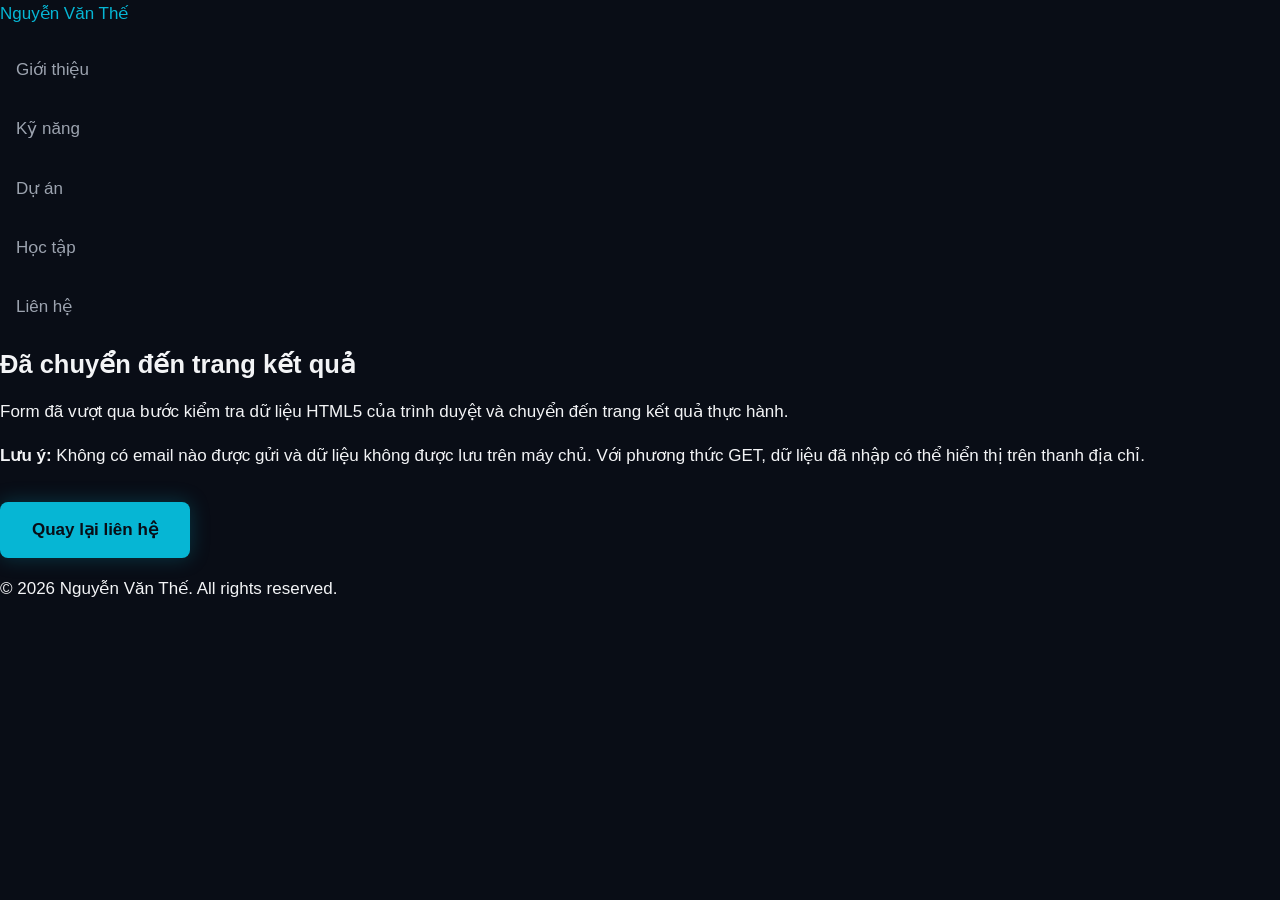
==== ket-qua-lien-he.html @ 1d405415 "commit" ====
<!doctype html>
<html lang="vi">

<head>
  <meta charset="UTF-8" />
  <meta name="viewport" content="width=device-width, initial-scale=1.0" />
  <title>Kết quả liên hệ - Nguyễn Văn Thế</title>
  <link rel="stylesheet" href="css/style.css" />

</head>

<body>
  <header class="site-header">
    <div class="container">
      <a class="logo" href="index.html#gioi-thieu">
        Nguyễn Văn Thế
      </a>

      <nav aria-label="Menu chính">
        <ul class="menu">
          <li><a href="index.html#gioi-thieu">Giới thiệu</a></li>
          <li><a href="index.html#ky-nang">Kỹ năng</a></li>
          <li><a href="index.html#du-an">Dự án</a></li>
          <li><a href="index.html#hoc-tap">Học tập</a></li>
          <li><a href="index.html#lien-he">Liên hệ</a></li>
        </ul>
      </nav>
    </div>
  </header>

  <main id="noi-dung" class="result-main">
    <div class="container">
      <section class="result-panel" aria-labelledby="result-title">
        <h1 id="result-title">
          Đã chuyển đến trang kết quả
        </h1>

        <p>
          Form đã vượt qua bước kiểm tra dữ liệu HTML5
          của trình duyệt và chuyển đến trang kết quả
          thực hành.
        </p>

        <p>
          <strong>Lưu ý:</strong>
          Không có email nào được gửi và dữ liệu không
          được lưu trên máy chủ. Với phương thức GET,
          dữ liệu đã nhập có thể hiển thị trên thanh địa chỉ.
        </p>

        <a class="button" href="index.html#lien-he">
          Quay lại liên hệ
        </a>
      </section>
    </div>
  </main>

  <footer class="site-footer">
    <div class="container">
      <p>© 2026 Nguyễn Văn Thế. All rights reserved.</p>
    </div>
  </footer>
</body>

</html>
---- css/style.css ----
:root {
  --bg-main: #090d16;
  --bg-surface: #111827;
  --bg-card: #162032;
  --text-main: #f3f4f6;
  --text-muted: #9ca3af;
  --accent: #06b6d4;
  --highlight: #f59e0b;
  --border-color: #1f293d;
  --error-color: #ef4444;
}

*,
*::before,
*::after {
  box-sizing: border-box;
}

html {
  scroll-behavior: smooth;
}

body {
  margin: 0;
  width: 100%;
  font-family: "Inter", "Segoe UI", Arial, sans-serif;
  font-size: 1.0625rem;
  line-height: 1.6;
  color: var(--text-main);
  background: var(--bg-main);
}

h1, h2, h3 {
  line-height: 1.25;
  margin: 0 0 1rem;
}

h2 {
  display: inline-block;
  position: relative;
  padding-bottom: 0.5rem;
  font-size: 1.875rem;
}

h2::after {
  content: "";
  position: absolute;
  left: 0;
  bottom: 0;
  width: 2.5rem;
  height: 0.25rem;
  background: var(--accent);
  border-radius: 0.125rem;
}

a {
  color: var(--accent);
  text-decoration: none;
  transition: 180ms;
}

a:hover {
  color: var(--highlight);
}

a:focus-visible,
button:focus-visible,
input:focus-visible,
textarea:focus-visible {
  outline: 3px solid var(--highlight);
  outline-offset: 3px;
}

/* BỐ CỤC CHÍNH */

.page-wrapper {
  display: flex;
  min-height: 100vh;
}

.sidebar {
  width: 280px;
  min-width: 280px;
  height: 100vh;
  position: sticky;
  top: 0;
  display: flex;
  flex-direction: column;
  justify-content: space-between;
  padding: 2rem 1.5rem;
  background: var(--bg-surface);
  border-right: 1px solid var(--border-color);
}

.profile-box {
  text-align: center;
}

.profile-box h1 {
  font-size: 1.75rem;
}

.avatar {
  width: 12.5rem;
  height: 12.5rem;
  max-width: 100%;
  object-fit: cover;
  border: 2px solid var(--accent);
  border-radius: 1.5rem;
  box-shadow: 0 0 2rem #06b6d426;
  margin-bottom: 1.25rem;
}

.hero-role {
  color: var(--accent);
  font-family: monospace;
  font-size: 0.875rem;
  font-weight: 600;
}

.sidebar-nav {
  margin-top: 2rem;
}

.menu {
  display: flex;
  flex-direction: column;
  gap: 0.5rem;
  padding: 0;
  list-style: none;
}

.menu a {
  display: block;
  padding: 0.75rem 1rem;
  color: var(--text-muted);
  border-radius: 0.5rem;
}

.menu a:hover {
  background: #06b6d41a;
  transform: translateX(4px);
}

.sidebar-footer {
  padding-top: 1rem;
  border-top: 1px solid var(--border-color);
  color: var(--text-muted);
  font-size: 0.8125rem;
  text-align: center;
}

.main-content {
  flex: 1;
  min-width: 0;
  padding: 2.5rem;
}

.card-section {
  padding: 2rem;
  margin-bottom: 2rem;
  background: var(--bg-card);
  border: 1px solid var(--border-color);
  border-radius: 0.75rem;
}

/* GIỚI THIỆU */

.hero-banner {
  padding: 3rem;
  background: var(--bg-main);
  border-top: 4px solid var(--accent);
}

.hero-banner p {
  color: var(--text-muted);
}

/* KỸ NĂNG VÀ HỌC TẬP */

.two-col-grid {
  display: grid;
  grid-template-columns: repeat(2, minmax(0, 1fr));
  gap: 2rem;
  margin-bottom: 2rem;
}

.two-col-grid .card-section {
  margin-bottom: 0;
}

.skills {
  display: grid;
  grid-template-columns: repeat(auto-fit, minmax(12rem, 1fr));
  gap: 1rem;
  padding: 0;
  list-style: none;
}

.skills li {
  padding: 1rem;
  background: var(--bg-surface);
  border: 1px solid var(--border-color);
  border-left: 4px solid var(--accent);
  border-radius: 0.5rem;
  font-size: 0.95rem;
}

.skills li:hover {
  transform: translateY(-4px);
}

.study {
  width: 100%;
  border-collapse: separate;
  border-spacing: 0;
  background: var(--bg-card);
  border: 1px solid var(--border-color);
  border-radius: 0.75rem;
  overflow: hidden;
}

.study th,
.study td {
  padding: 1rem;
  text-align: left;
  border-bottom: 1px solid var(--border-color);
}

.study th {
  color: var(--accent);
  background: var(--bg-surface);
  font-family: monospace;
  font-size: 0.8125rem;
}

.study td {
  color: var(--text-muted);
}

.study td:first-child {
  color: var(--text-main);
  font-weight: 600;
}

.study tr:last-child td {
  border-bottom: none;
}

/* DỰ ÁN */

.projects {
  display: grid;
  grid-template-columns: repeat(3, minmax(0, 1fr));
  gap: 1.5rem;
}

.project-card {
  min-width: 0;
  padding: 1.25rem;
  background: var(--bg-card);
  border: 1px solid var(--border-color);
  border-top: 4px solid var(--accent);
  border-radius: 0.75rem;
  transition: 180ms;
}

.project-card:hover {
  transform: translateY(-6px);
  border-color: var(--accent);
  box-shadow: 0 0.75rem 2rem #0006;
}

.project-card img {
  display: block;
  width: 100%;
  height: auto;
  margin-bottom: 1.25rem;
  border-radius: 0.375rem;
}

.project-info h3 {
  font-size: 1.125rem;
}

.project-info p {
  color: var(--text-muted);
  font-size: 0.9375rem;
}

.pending-link {
  display: block;
  margin-top: 1rem;
  overflow-wrap: anywhere;
  color: var(--accent);
  font-family: monospace;
  font-size: 0.8125rem;
}

/* LIÊN HỆ */

.contact-layout {
  display: grid;
  grid-template-columns: 1fr 1.2fr;
  gap: 2rem;
  align-items: start;
}

.contact {
  display: flex;
  flex-direction: column;
  gap: 1.25rem;
  padding: 0;
  list-style: none;
}

.contact li {
  color: var(--text-muted);
  overflow-wrap: anywhere;
}

.contact strong {
  color: var(--text-main);
}

.contact-form {
  width: 100%;
  padding: 2rem;
  background: var(--bg-card);
  border: 1px solid var(--border-color);
  border-radius: 0.75rem;
  box-shadow: 0 1rem 2rem #0003;
}

.contact-form h3 {
  font-size: 1.5rem;
}

.contact-form > p,
.form-group small {
  color: var(--text-muted);
  font-size: 0.875rem;
}

.form-group {
  margin-bottom: 1.25rem;
}

.form-group label {
  display: block;
  margin-bottom: 0.5rem;
  font-size: 0.9375rem;
}

.form-group input,
.form-group textarea {
  width: 100%;
  min-width: 0;
  padding: 0.875rem;
  color: var(--text-main);
  background: var(--bg-surface);
  border: 1px solid var(--border-color);
  border-radius: 0.5rem;
  font: inherit;
}

.form-group textarea {
  resize: vertical;
}

.form-group input:focus:invalid,
.form-group textarea:focus:invalid {
  border-color: var(--error-color);
}

.form-group small {
  display: block;
  margin-top: 0.375rem;
}

.button {
  display: inline-block;
  margin-top: 1rem;
  padding: 0.875rem 2rem;
  color: var(--bg-main);
  background: var(--accent);
  border: none;
  border-radius: 0.5rem;
  font: inherit;
  font-weight: 700;
  cursor: pointer;
  box-shadow: 0 0 1.25rem #06b6d440;
  transition: 180ms;
}

.button:hover {
  color: var(--bg-main);
  background: #22d3ee;
  box-shadow: 0 0 1.5rem #06b6d466;
}

.button:active {
  transform: translateY(2px);
}

.contact-form .button {
  width: 100%;
}

/* RESPONSIVE */

@media (max-width: 1024px) {
  .sidebar {
    width: 240px;
    min-width: 240px;
  }

  .main-content {
    padding: 1.5rem;
  }

  .projects {
    grid-template-columns: repeat(2, minmax(0, 1fr));
  }

  .two-col-grid {
    grid-template-columns: 1fr;
  }
}

@media (max-width: 768px) {
  .page-wrapper {
    flex-direction: column;
  }

  .sidebar {
    width: 100%;
    min-width: 0;
    height: auto;
    position: relative;
    padding: 1.5rem;
    border-right: none;
    border-bottom: 1px solid var(--border-color);
  }

  .avatar {
    width: 10rem;
    height: 10rem;
  }

  .menu {
    flex-direction: row;
    justify-content: center;
    flex-wrap: wrap;
  }

  .sidebar-footer {
    margin-top: 1.5rem;
  }

  .contact-layout {
    grid-template-columns: 1fr;
  }

  .card-section {
    padding: 1.5rem;
  }
}

@media (max-width: 480px) {
  body {
    font-size: 1rem;
  }

  .main-content {
    padding: 1rem;
  }

  .card-section,
  .contact-form {
    padding: 1.25rem;
  }

  .avatar {
    width: 8.5rem;
    height: 8.5rem;
  }

  .menu a {
    padding: 0.4rem 0.55rem;
    font-size: 0.8125rem;
  }

  h2 {
    font-size: 1.625rem;
  }

  .projects,
  .skills {
    grid-template-columns: 1fr;
  }

  .study {
    display: block;
    overflow-x: auto;
    white-space: nowrap;
  }

  .study th,
  .study td {
    padding: 0.75rem;
    font-size: 0.8125rem;
  }

  .button {
    width: 100%;
    text-align: center;
  }
}

@media (prefers-reduced-motion: reduce) {
  *,
  *::before,
  *::after {
    scroll-behavior: auto;
    transition: none;
  }
}
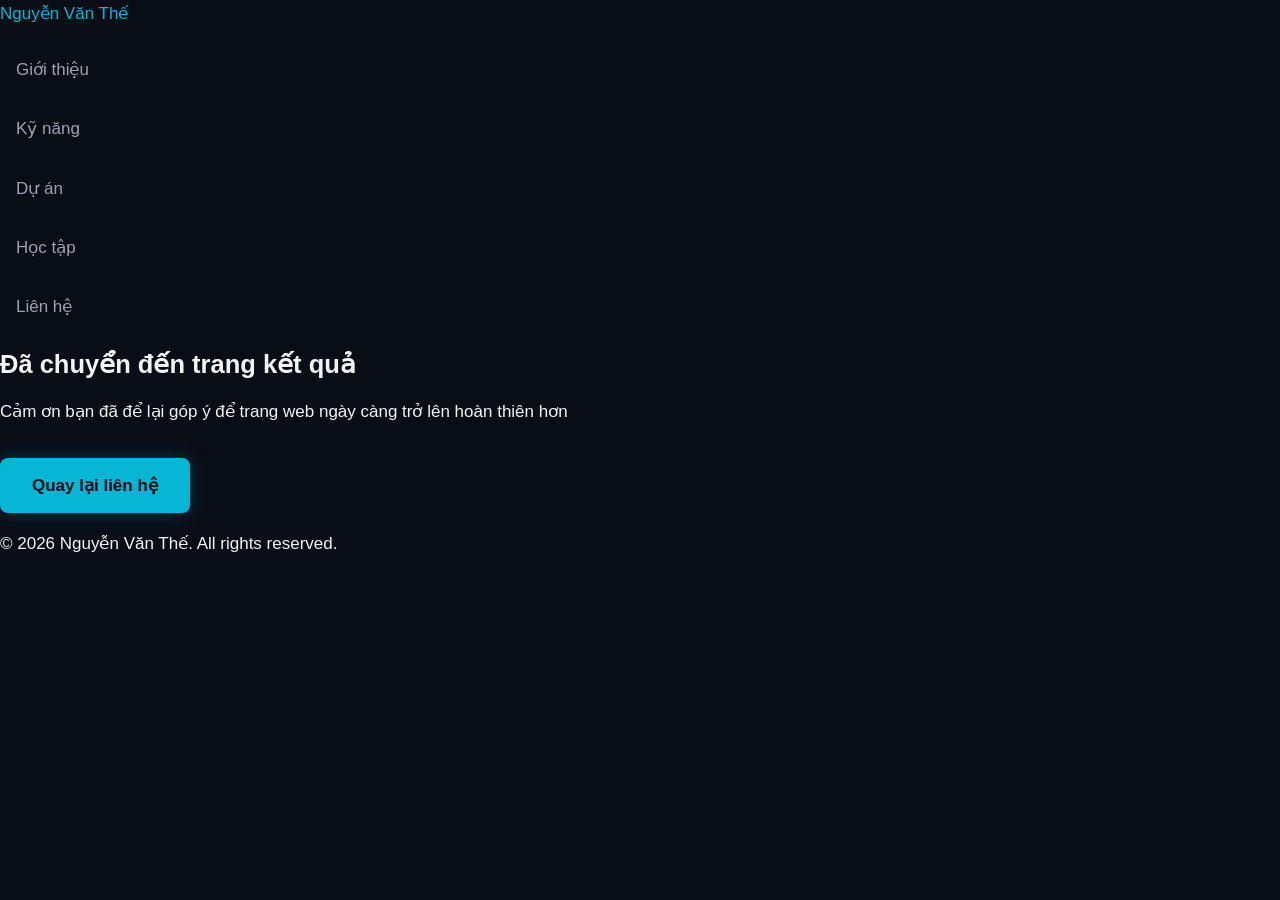
==== commit 59110811: "commit" ====
--- a/ket-qua-lien-he.html
+++ b/ket-qua-lien-he.html
@@ -36,18 +36,10 @@
         </h1>
 
         <p>
-          Form đã vượt qua bước kiểm tra dữ liệu HTML5
-          của trình duyệt và chuyển đến trang kết quả
-          thực hành.
+          Cảm ơn bạn đã để lại góp ý để trang web ngày càng trở lên hoàn thiên hơn
         </p>
 
-        <p>
-          <strong>Lưu ý:</strong>
-          Không có email nào được gửi và dữ liệu không
-          được lưu trên máy chủ. Với phương thức GET,
-          dữ liệu đã nhập có thể hiển thị trên thanh địa chỉ.
-        </p>
-
+        
         <a class="button" href="index.html#lien-he">
           Quay lại liên hệ
         </a>
